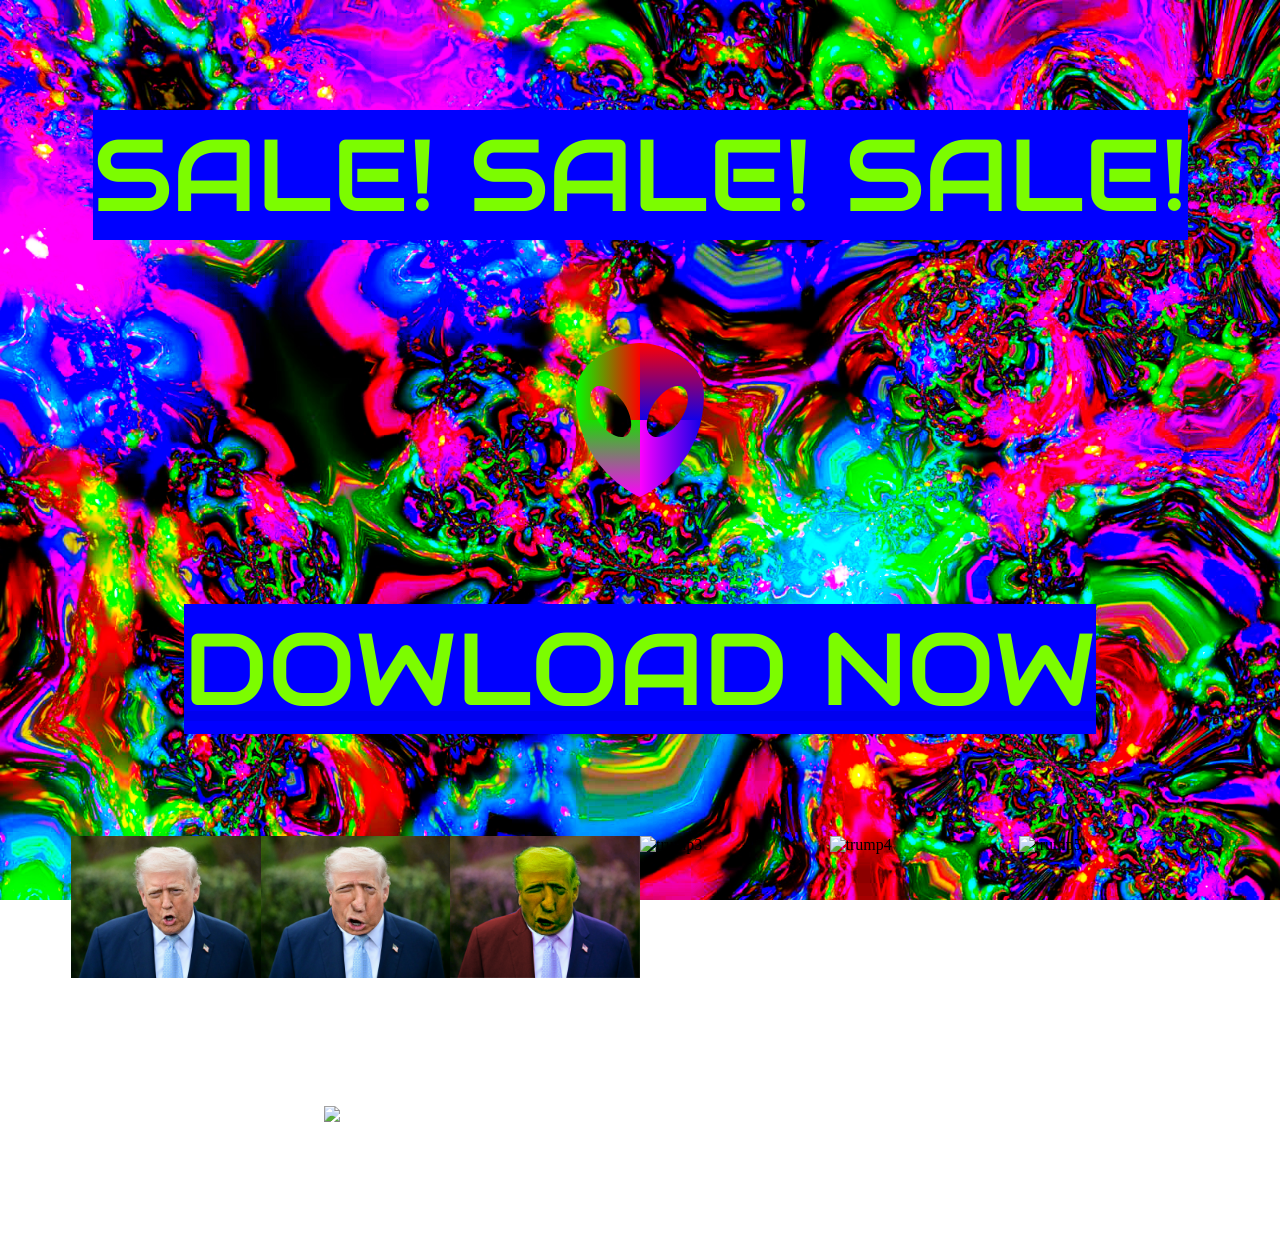
==== index.html @ a54a6b43 "33. commit" ====
<!DOCTYPE html>
<html lang="en">
<head>
    <meta charset="UTF-8">
    <meta name="viewport" content="width=device-width, initial-scale=1.0">
    <title>mypage</title>
    <link rel="stylesheet" href="./style.css">

</head>
<body>

    <div class="wrapper">

        <div class="container">
            <p>SALE! SALE! SALE!</p>
        </div>

        <div id="alienlink">
            <a href="./animation_page/animation.html"> 
                <img class="alien" src="./images ordener/alien head.svg" alt="alien">
            </a>
        </div>


        <a href="./images ordener/alien head.svg" download>
            <div class="container">
                <p>DOWLOAD NOW</p>
            </div>
        </a>

        <div id="trumptimeline1">
            <img class="trumps" src="./images ordener/Trump 0.jpg" alt="trump0">
            <img class="trumps" src="./images ordener/Trump 1.jpg" alt="trump1">
            <img class="trumps" src="./images ordener/Trump 2.jpg" alt="trump2">
            <img class="trumps" src="./images ordener/Trump 3.jpg" alt="trump3">
            <img class="trumps" src="./images ordener/Trump 4.jpg" alt="trump4">
            <img class="trumps" src="./images ordener/Trump 5.jpg" alt="trump5">
        </div>

        <div id="finalimage">
            <img src="./images ordener/Trump 7.jpg" id="trump7">
        </div>
    </div>

</body>
</html>
---- style.css ----
@keyframes spinscale{
    from{
        transform: rotate(0deg) scale(0);
    }
    to{
        transform: rotate(720deg) scale(1.5);
    }
}

@keyframes spin{
    from{
        transform: rotate(0deg);
    }
    to{
        transform: rotate(360deg);
    }

}

@keyframes scale{
    from{
        transform: scale(1);
    }
    to{
        transform: scale(0.7);
    }
}

@font-face{
    font-family: myfont;
    src: url(./fonts/Audiowide-Regular.ttf);
}

p{
    color: lawngreen;
    font-family: myfont;
    font-size: 8vw;
    background-color: rgb(0, 0, 255);
    display: flex;
    justify-content: center;
    animation: scale 0.5s linear infinite;
}

.alien{
    width: 10vw;
    animation: spinscale 3s ease-out infinite;
}

.trumps{
    width: 15%;
    border: 5% solid transparent;
    animation: spin 4s linear infinite;
}

#trumptimeline1 {
    display: flex;
    justify-content: center;
}

#trump7{
    width: 50%;
    border: 10vw solid transparent;
}

#finalimage{
    display: flex;
    justify-content: center;
}

.container{
    display: flex;
    justify-content: center;
}

#alienlink{
    display: flex;
    justify-content: center;
}

body{
    background-image: url("images ordener/background.jpg");
    background-size: cover;
    background-attachment: fixed;
}
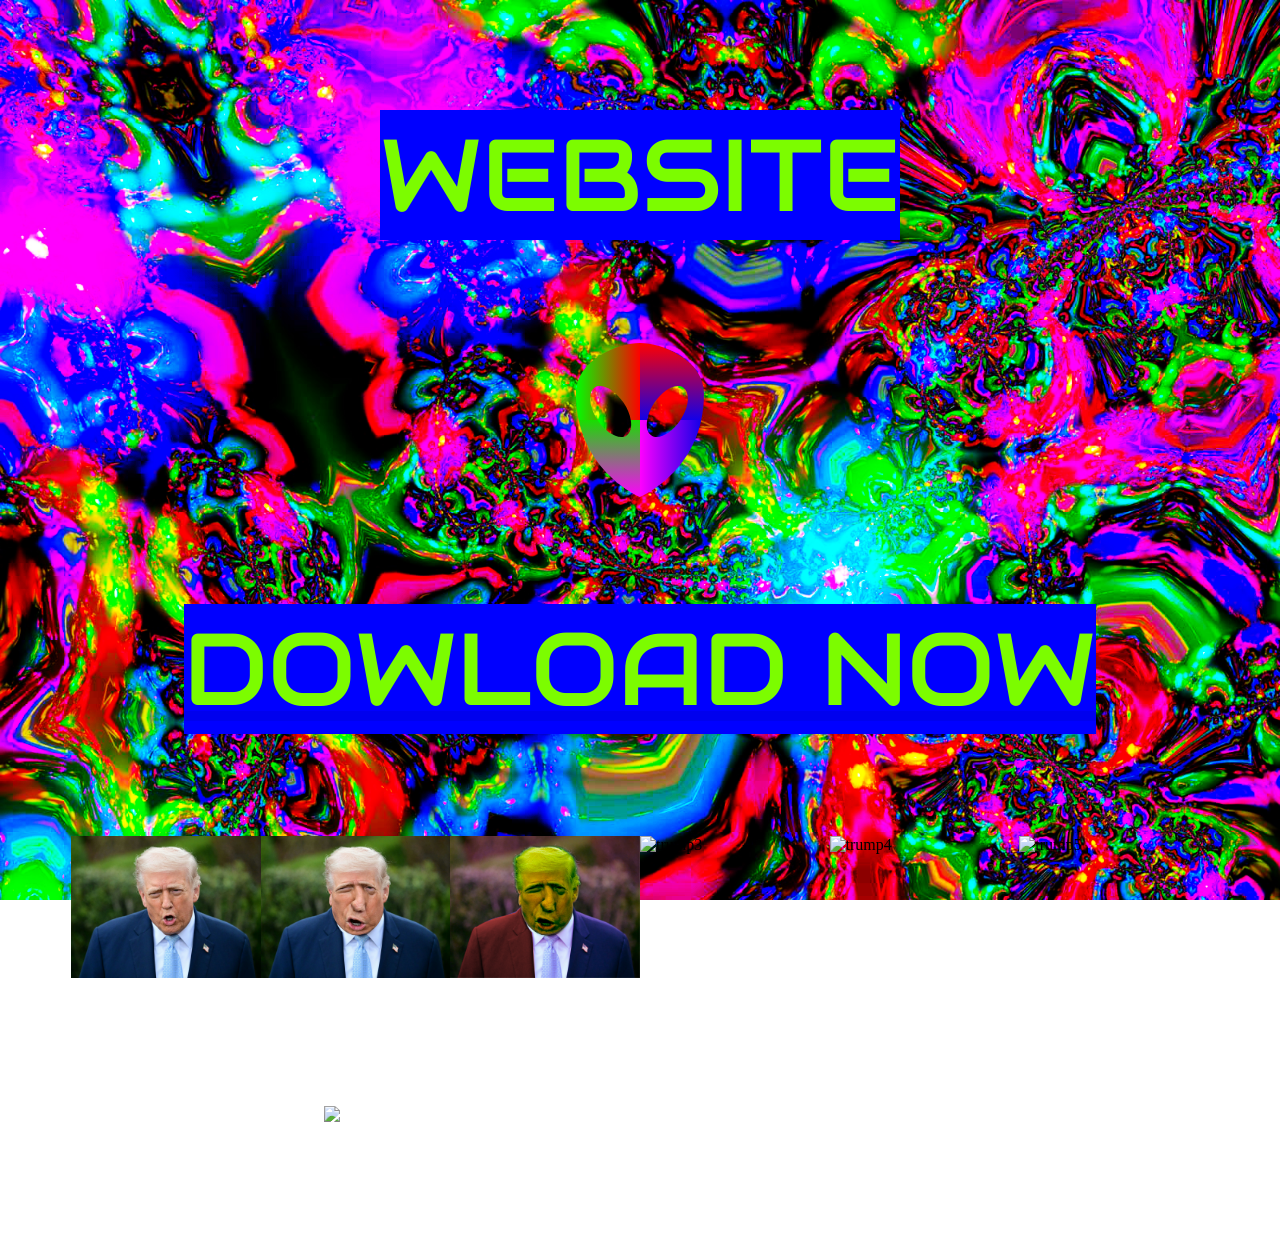
==== commit 12749181: "34. commit" ====
--- a/index.html
+++ b/index.html
@@ -12,7 +12,7 @@
     <div class="wrapper">
 
         <div class="container">
-            <p>SALE! SALE! SALE!</p>
+            <p>WEBSITE</p>
         </div>
 
         <div id="alienlink">
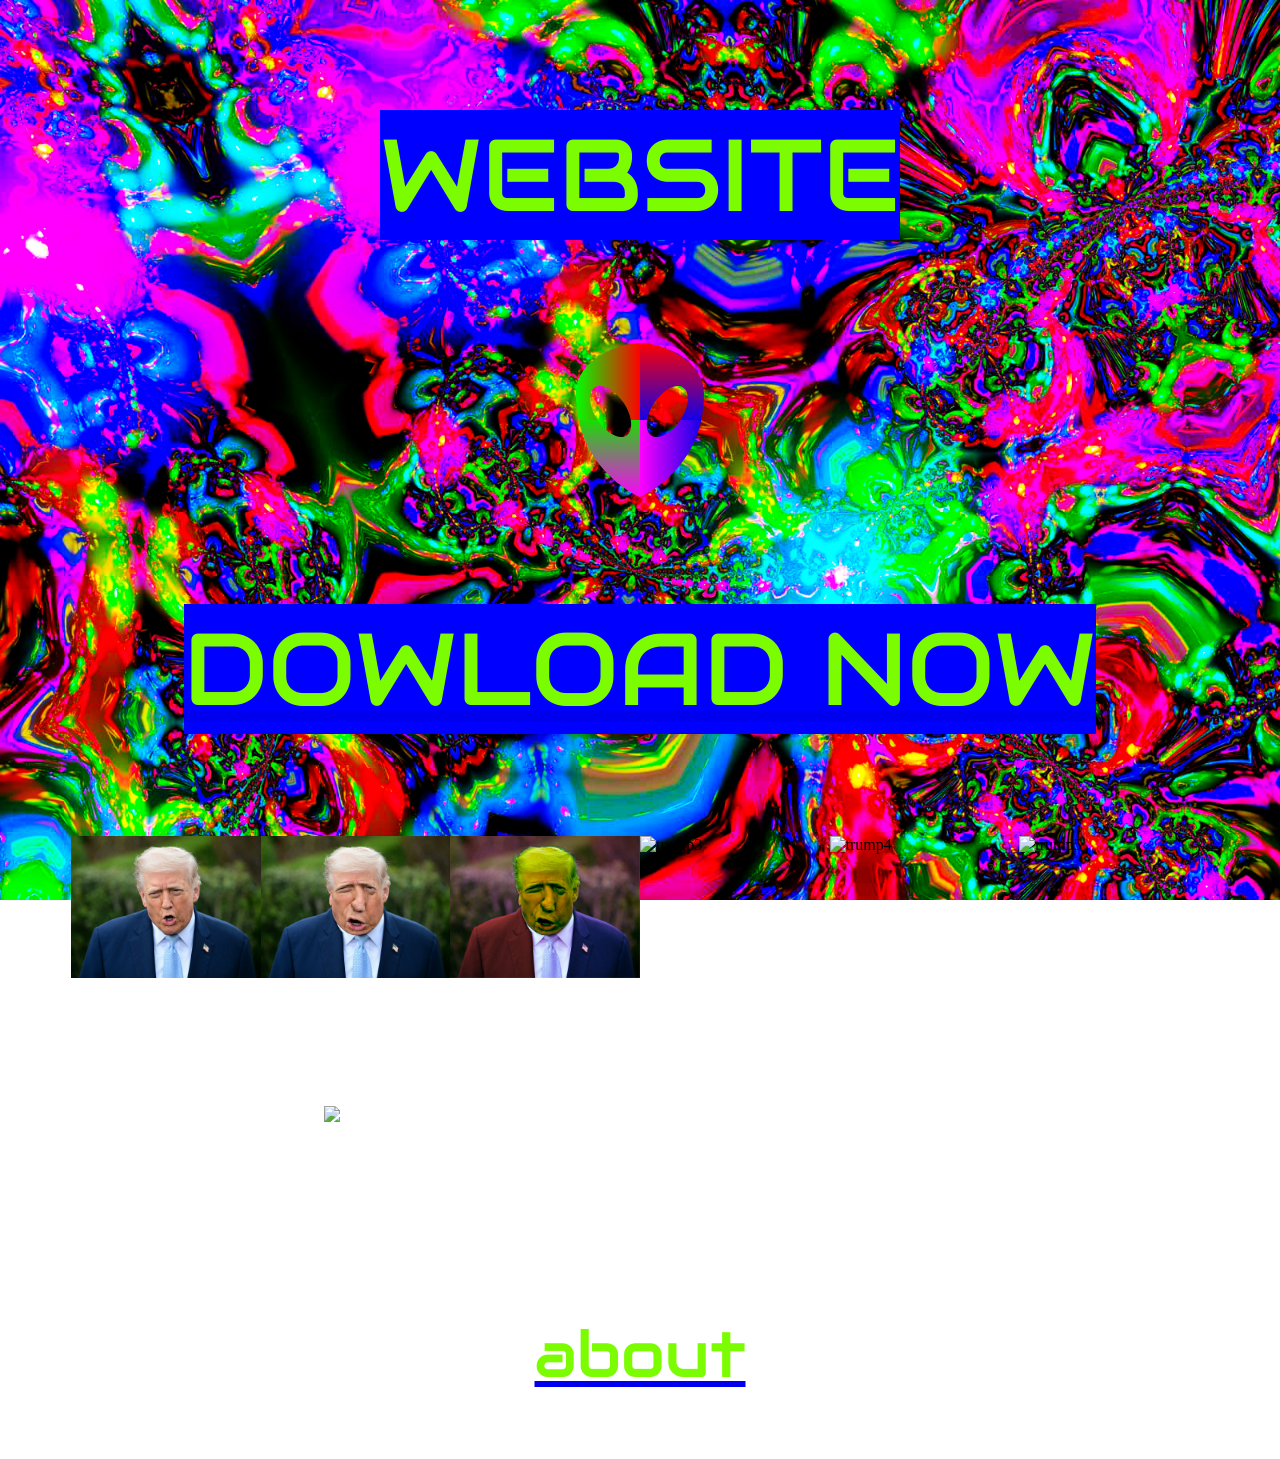
==== commit a6e3fef8: "35. commit" ====
--- a/index.html
+++ b/index.html
@@ -40,6 +40,13 @@
         <div id="finalimage">
             <img src="./images ordener/Trump 7.jpg" id="trump7">
         </div>
+
+        <div>
+            <a href="./about.html">
+                <p id="about">about</p>
+            </a>
+        </div>
+
     </div>
 
 </body>
--- a/style.css
+++ b/style.css
@@ -41,6 +41,11 @@
     animation: scale 0.5s linear infinite;
 }
 
+#about{
+    font-size: 5vw;
+    background-color: transparent;
+}
+
 .alien{
     width: 10vw;
     animation: spinscale 3s ease-out infinite;
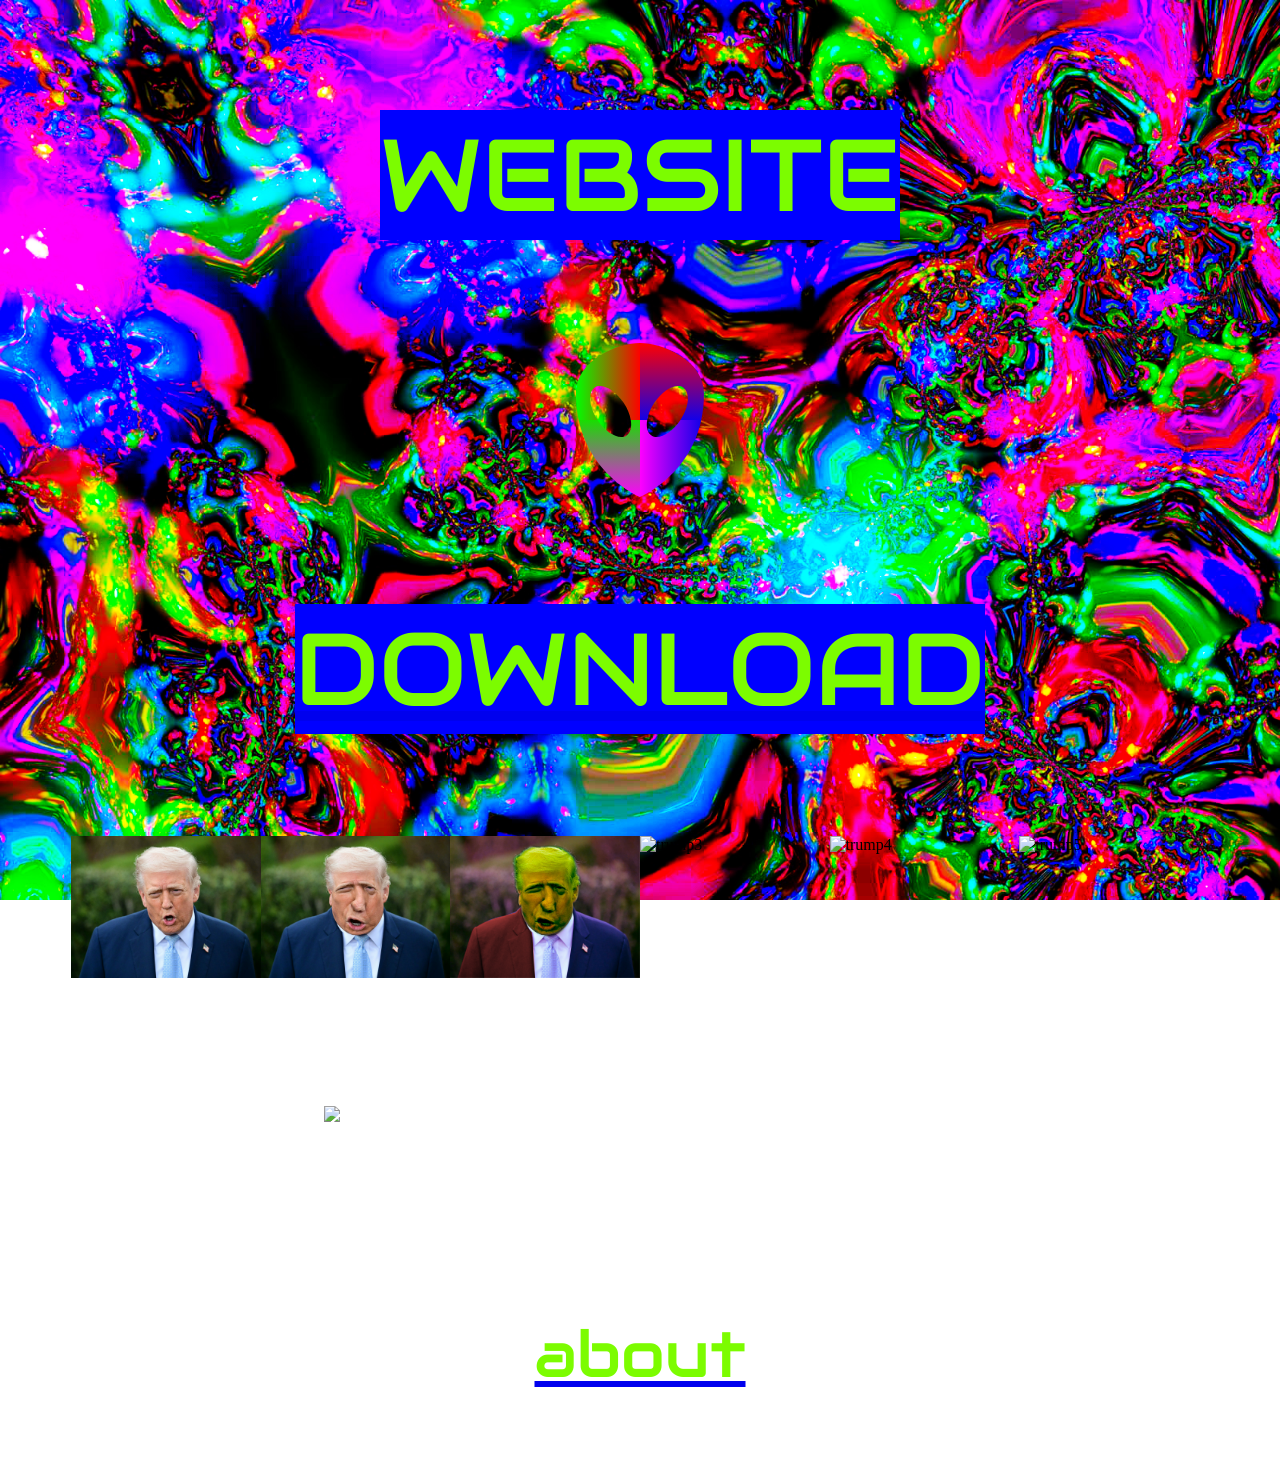
==== commit 921f4870: "37. commit" ====
--- a/index.html
+++ b/index.html
@@ -24,7 +24,7 @@
 
         <a href="./images ordener/alien head.svg" download>
             <div class="container">
-                <p>DOWLOAD NOW</p>
+                <p>DOWNLOAD</p>
             </div>
         </a>
 
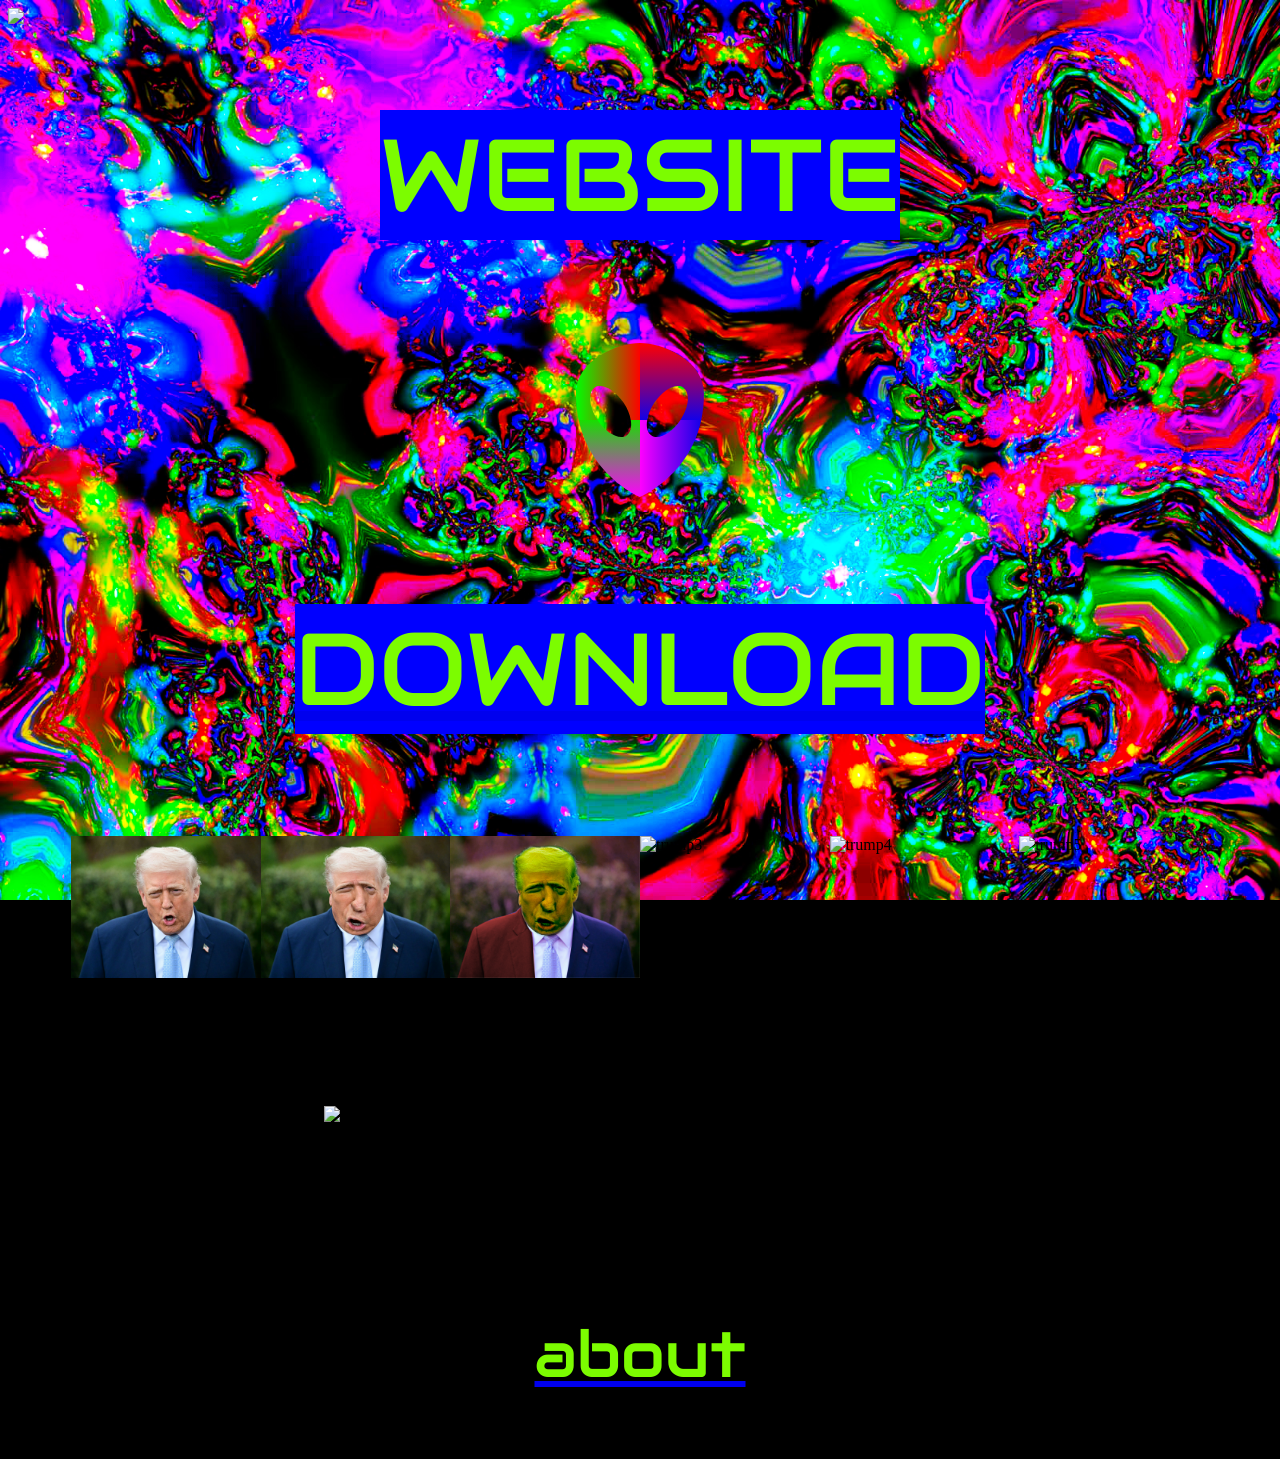
==== commit a0cfa92b: "40. commit" ====
--- a/index.html
+++ b/index.html
@@ -10,6 +10,8 @@
 <body>
 
     <div class="wrapper">
+
+        <img src="./images ordener/Trump 7.jpg" id="image">
 
         <div class="container">
             <p>WEBSITE</p>
--- a/style.css
+++ b/style.css
@@ -77,6 +77,23 @@
     justify-content: center;
 }
 
+#image{
+    width: 100vw;
+    animation: fadein 15s linear;
+    position: absolute;
+}
+
+@keyframes fadein{
+    from{
+        transform: scale(1.5);
+        opacity: 0%;
+    }
+    to{
+        transform: scale(1);
+        opacity: 100%;
+    }
+}
+
 #alienlink{
     display: flex;
     justify-content: center;
@@ -85,5 +102,6 @@
 body{
     background-image: url("images ordener/background.jpg");
     background-size: cover;
+    background-color: black;
     background-attachment: fixed;
-}+}
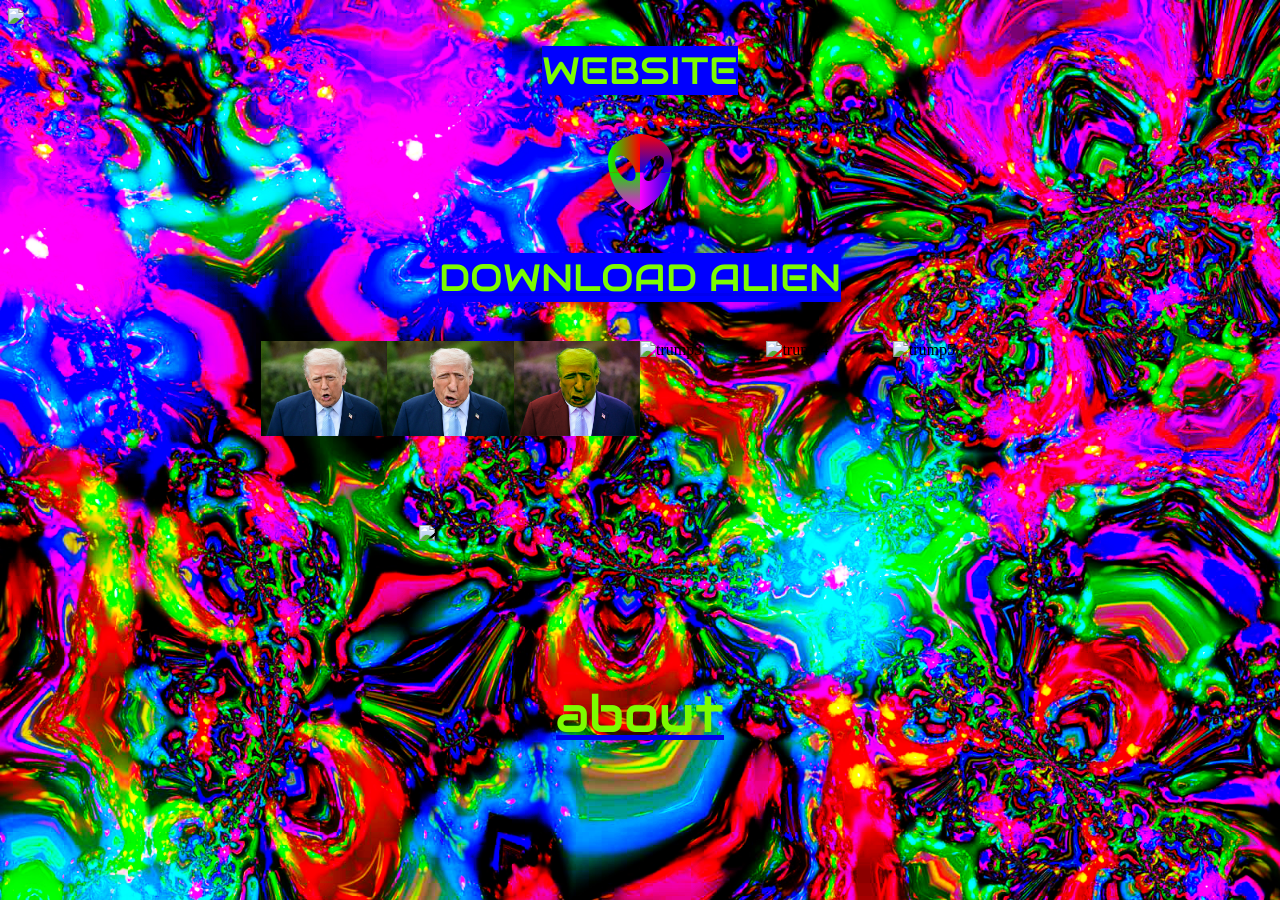
==== commit c7fefe3f: "41. commit" ====
--- a/index.html
+++ b/index.html
@@ -26,7 +26,7 @@
 
         <a href="./images ordener/alien head.svg" download>
             <div class="container">
-                <p>DOWNLOAD</p>
+                <p>DOWNLOAD ALIEN</p>
             </div>
         </a>
 
--- a/style.css
+++ b/style.css
@@ -4,6 +4,15 @@
     }
     to{
         transform: rotate(720deg) scale(1.5);
+    }
+}
+
+@keyframes spinscale2{
+    from{
+        transform: rotate(0deg) scale(0);
+    }
+    to{
+        transform: rotate(720deg) scale(1);
     }
 }
 
@@ -34,25 +43,20 @@
 p{
     color: lawngreen;
     font-family: myfont;
-    font-size: 8vw;
+    font-size: 3vw;
     background-color: rgb(0, 0, 255);
     display: flex;
     justify-content: center;
-    animation: scale 0.5s linear infinite;
-}
-
-#about{
-    font-size: 5vw;
-    background-color: transparent;
+    /*animation: scale 0.5s linear infinite;*/
 }
 
 .alien{
-    width: 10vw;
+    width: 5vw;
     animation: spinscale 3s ease-out infinite;
 }
 
 .trumps{
-    width: 15%;
+    width: 10%;
     border: 5% solid transparent;
     animation: spin 4s linear infinite;
 }
@@ -63,8 +67,9 @@
 }
 
 #trump7{
-    width: 50%;
-    border: 10vw solid transparent;
+    width: 35%;
+    border: 7vw solid transparent;
+    position: relative;
 }
 
 #finalimage{
@@ -75,6 +80,7 @@
 .container{
     display: flex;
     justify-content: center;
+    animation: scale 0.5s linear infinite;
 }
 
 #image{
@@ -99,9 +105,19 @@
     justify-content: center;
 }
 
+#about{
+    font-size: 4vw;
+    background-color: transparent;
+    position: relative;
+}
+
+#aboutmetext{
+    animation: spinscale2 3s;
+}
+
 body{
     background-image: url("images ordener/background.jpg");
     background-size: cover;
     background-color: black;
     background-attachment: fixed;
-}
+}
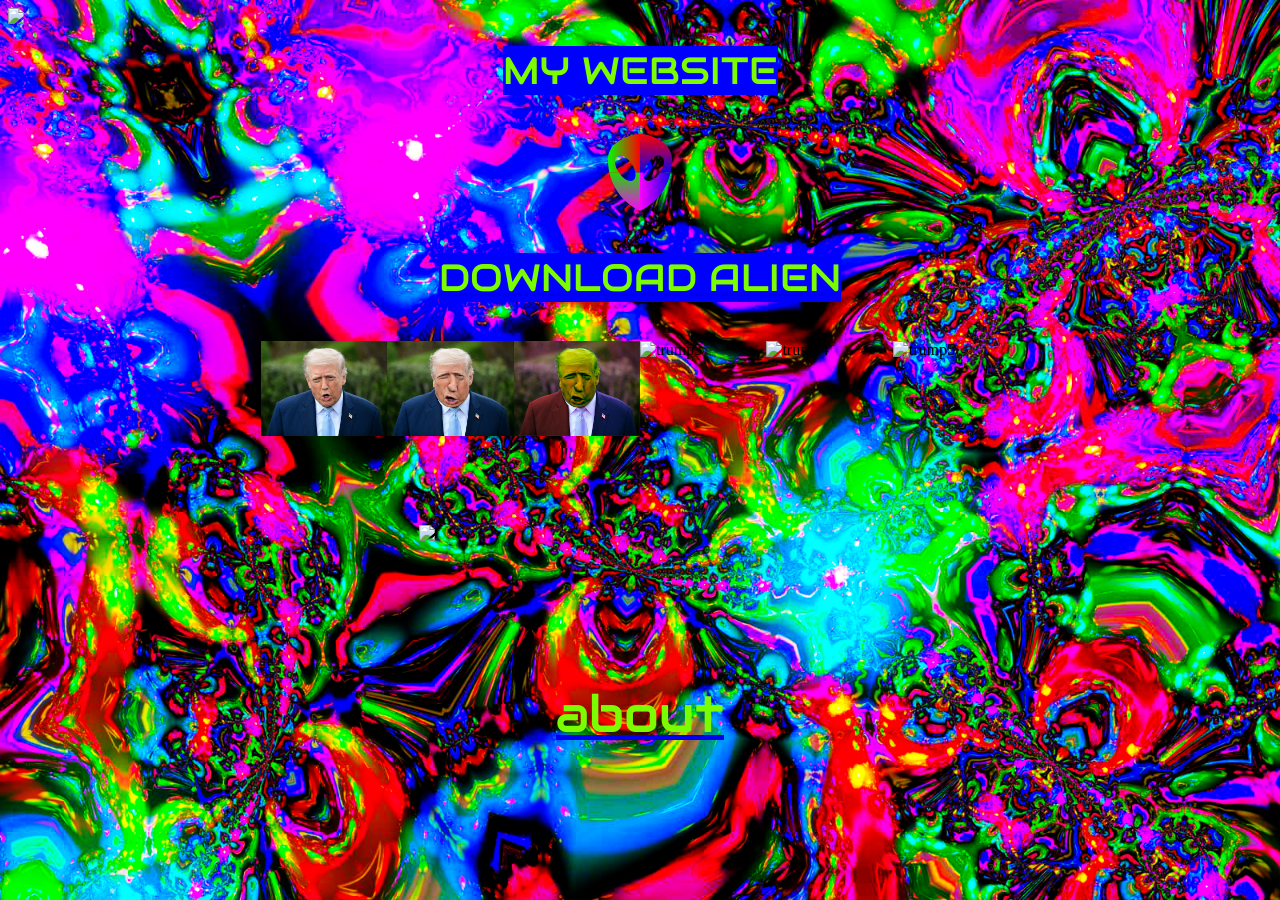
==== commit 51d2fa5d: "42. commit" ====
--- a/index.html
+++ b/index.html
@@ -14,7 +14,7 @@
         <img src="./images ordener/Trump 7.jpg" id="image">
 
         <div class="container">
-            <p>WEBSITE</p>
+            <p>MY WEBSITE</p>
         </div>
 
         <div id="alienlink">
--- a/style.css
+++ b/style.css
@@ -111,7 +111,9 @@
     position: relative;
 }
 
-#aboutmetext{
+.aboutmetext{
+    display: flex;
+    justify-content: center;
     animation: spinscale2 3s;
 }
 
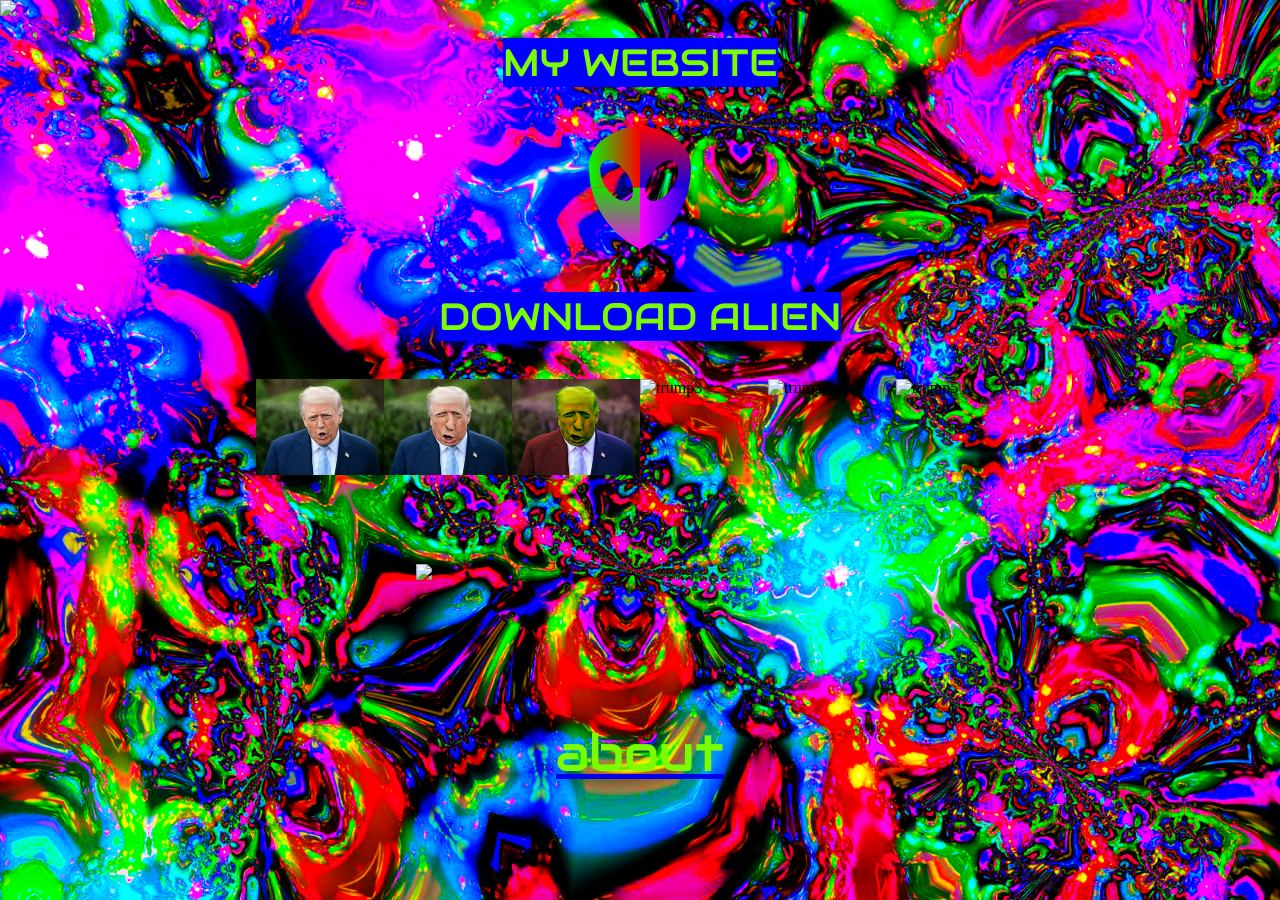
==== commit ca22acac: "45. commit" ====
--- a/index.html
+++ b/index.html
@@ -11,7 +11,7 @@
 
     <div class="wrapper">
 
-        <img src="./images ordener/Trump 7.jpg" id="image">
+        <img src="./images ordener/Trump 7.jpg" class="image">
 
         <div class="container">
             <p>MY WEBSITE</p>
--- a/style.css
+++ b/style.css
@@ -3,7 +3,7 @@
         transform: rotate(0deg) scale(0);
     }
     to{
-        transform: rotate(720deg) scale(1.5);
+        transform: rotate(720deg) scale(1);
     }
 }
 
@@ -40,6 +40,17 @@
     src: url(./fonts/Audiowide-Regular.ttf);
 }
 
+@keyframes fadein{
+    from{
+        transform: scale(1.5);
+        opacity: 0%;
+    }
+    to{
+        transform: scale(1);
+        opacity: 100%;
+    }
+}
+
 p{
     color: lawngreen;
     font-family: myfont;
@@ -47,12 +58,12 @@
     background-color: rgb(0, 0, 255);
     display: flex;
     justify-content: center;
-    /*animation: scale 0.5s linear infinite;*/
 }
 
 .alien{
-    width: 5vw;
-    animation: spinscale 3s ease-out infinite;
+    position: relative;
+    width: 8vw;
+    animation: spinscale 3s ease-out;
 }
 
 .trumps{
@@ -83,23 +94,6 @@
     animation: scale 0.5s linear infinite;
 }
 
-#image{
-    width: 100vw;
-    animation: fadein 15s linear;
-    position: absolute;
-}
-
-@keyframes fadein{
-    from{
-        transform: scale(1.5);
-        opacity: 0%;
-    }
-    to{
-        transform: scale(1);
-        opacity: 100%;
-    }
-}
-
 #alienlink{
     display: flex;
     justify-content: center;
@@ -115,11 +109,29 @@
     display: flex;
     justify-content: center;
     animation: spinscale2 3s;
+    height: 100vh;
+}
+
+#aboutinfo{
+    color: white;
+    background-color: transparent;
+}
+
+a:hover {
+    cursor: url("images ordener/UFO2.png"), pointer;
+}
+
+.image{
+    width: 100vw;
+    animation: fadein 15s linear;
+    position: absolute;
 }
 
 body{
+    margin: 0;
     background-image: url("images ordener/background.jpg");
     background-size: cover;
     background-color: black;
     background-attachment: fixed;
+    cursor: url("images ordener/UFO1.png"), auto;
 }
